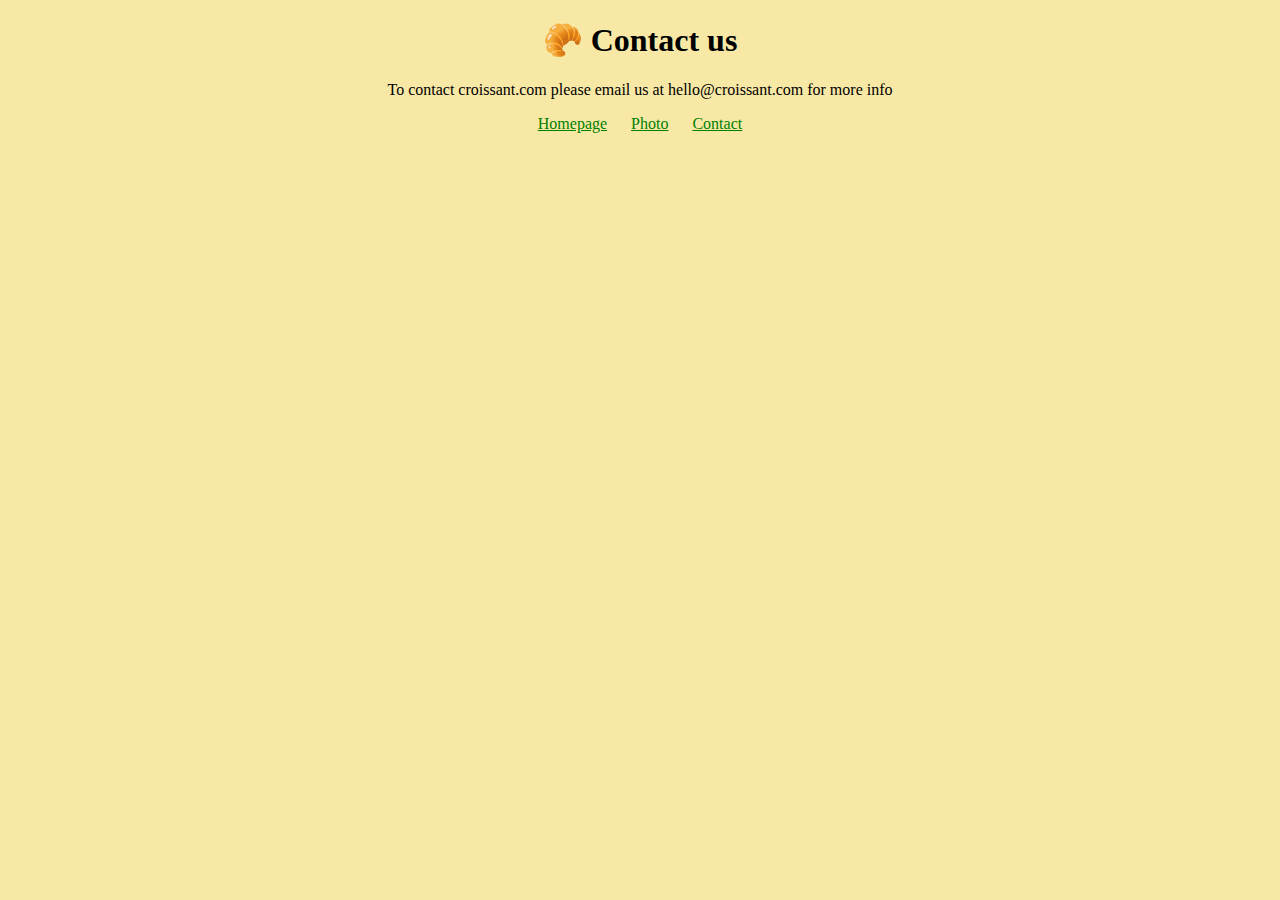
==== contact.html @ ac173937 "Created initial file structure" ====
<!DOCTYPE html>
<html lang="en">
  <head>
    <meta charset="UTF-8" />
    <meta http-equiv="X-UA-Compatible" content="IE=edge" />
    <meta name="viewport" content="width=device-width, initial-scale=1.0" />
    <link rel="stylesheet" href="/css/styles.css" />
    <title>Document</title>
  </head>
  <body>
    <h1>🥐 Contact us</h1>
    <p>
      To contact croissant.com please email us at hello@croissant.com for more
      info
    </p>
    <footer>
      <a href="/index.html">Homepage</a>
      <a href="/photo.html">Photo</a>
      <a href="/contact.html">Contact</a>
    </footer>
  </body>
</html>
---- css/styles.css ----
body {
  background-color: #f8e8a6;
}

h1 {
  text-align: center;
}
footer a {
  color: green;
  margin: 0 10px;
}

p {
    text-align: center;
}

footer {
  text-align: center;
}

.croissant-photo {
  max-width: 100%;
  display: block
  border-radius: 10px;
}
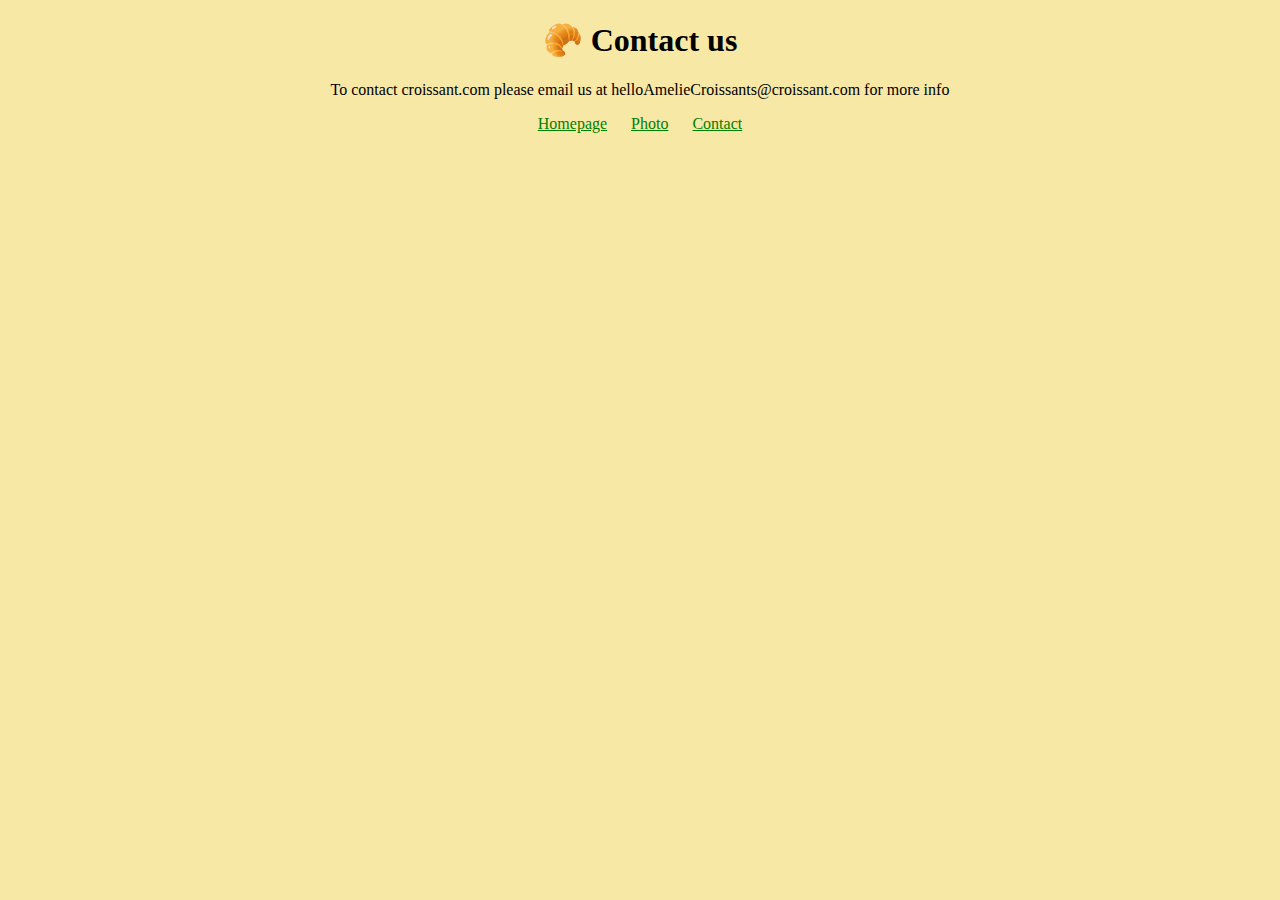
==== commit d5cd1997: "changed email and added title to footer" ====
--- a/contact.html
+++ b/contact.html
@@ -2,21 +2,22 @@
 <html lang="en">
   <head>
     <meta charset="UTF-8" />
+    <meta name="description" content="AmelieCroissants order page" />
     <meta http-equiv="X-UA-Compatible" content="IE=edge" />
     <meta name="viewport" content="width=device-width, initial-scale=1.0" />
     <link rel="stylesheet" href="/css/styles.css" />
-    <title>Document</title>
+    <title>Croissant contact - AmelieCroissants</title>
   </head>
   <body>
     <h1>🥐 Contact us</h1>
     <p>
-      To contact croissant.com please email us at hello@croissant.com for more
-      info
+      To contact croissant.com please email us at
+      helloAmelieCroissants@croissant.com for more info
     </p>
     <footer>
-      <a href="/index.html">Homepage</a>
-      <a href="/photo.html">Photo</a>
-      <a href="/contact.html">Contact</a>
+      <a href="/index.html" title="Home">Homepage</a>
+      <a href="/photo.html" title="Croissant photo">Photo</a>
+      <a href="/contact.html" title="Croissant.com">Contact</a>
     </footer>
   </body>
 </html>
--- a/css/styles.css
+++ b/css/styles.css
@@ -11,7 +11,7 @@
 }
 
 p {
-    text-align: center;
+  text-align: center;
 }
 
 footer {
@@ -20,6 +20,7 @@
 
 .croissant-photo {
   max-width: 100%;
-  display: block
   border-radius: 10px;
+  display: block;
+  margin: 30px auto;
 }
